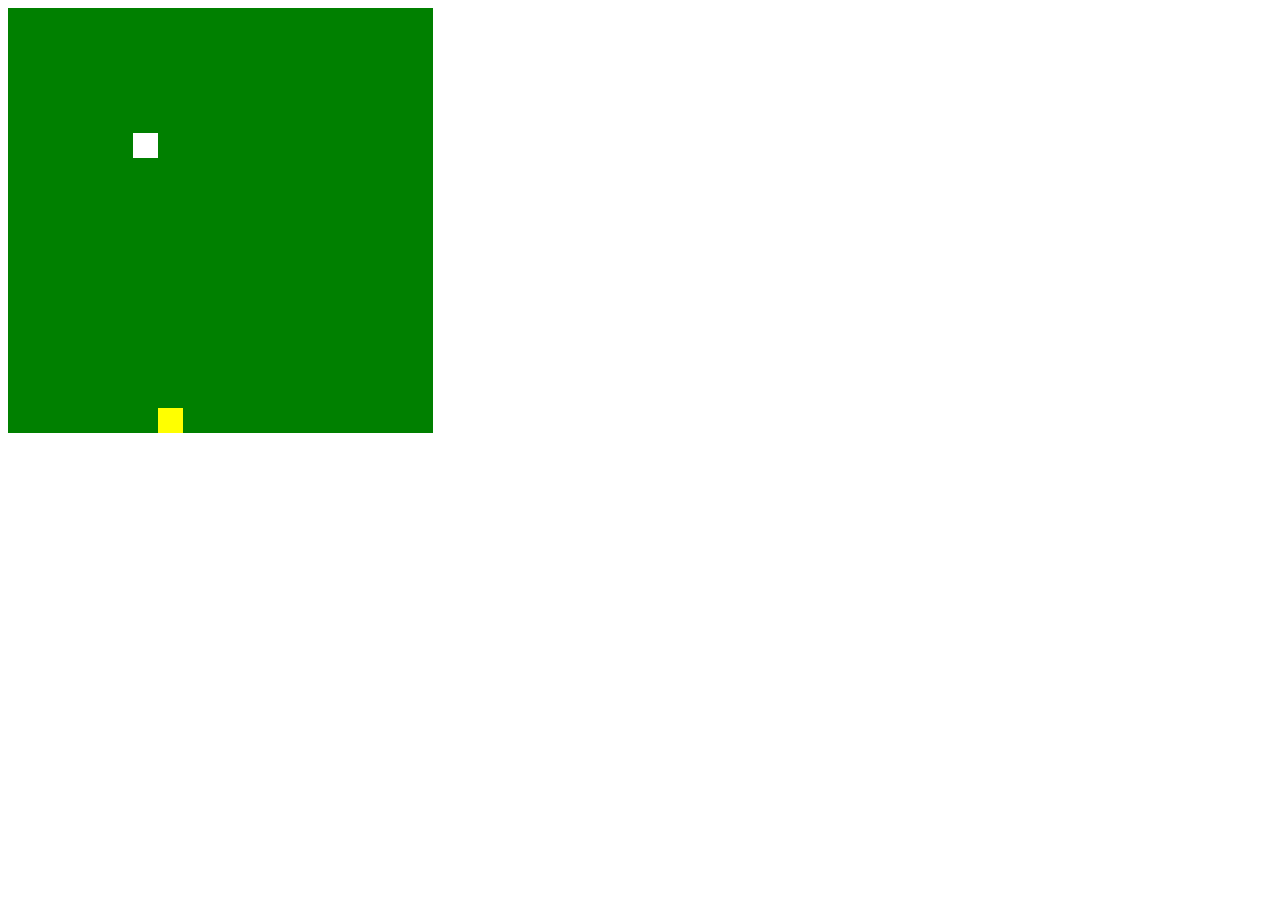
==== snake/index.html @ e289ccd2 "Create index.html" ====
<!DOCTYPE html>
<html lang="en">
<head>
    <meta charset="UTF-8">
    <meta name="viewport" content="width=device-width, initial-scale=1.0">
    <style>
        #board {
            background-color: green;
        }
    </style>
</head>
<body>
    <canvas id="board"></canvas>
    <script>
        const blockSize = 25;
        const totalRows = 17;
        const totalCols = 17;
        let board;
        let context;
        let snakeX = blockSize * 5;
        let snakeY = blockSize * 5;
        let speedX = 0;
        let speedY = 0;
        let snakeBody = [];
        let foodX;
        let foodY;
        let gameOver = false;

        window.onload = function () {
            board = document.getElementById("board");
            board.height = totalRows * blockSize;
            board.width = totalCols * blockSize;
            context = board.getContext("2d");

            placeFood();
            document.addEventListener("keyup", changeDirection);
            setInterval(update, 1000 / 10);
        };

        function update() {
            if (gameOver) {
                return;
            }

            context.fillStyle = "green";
            context.fillRect(0, 0, board.width, board.height);
            context.fillStyle = "yellow";
            context.fillRect(foodX, foodY, blockSize, blockSize);

            if (snakeX === foodX && snakeY === foodY) {
                snakeBody.push([foodX, foodY]);
                placeFood();
            }

            for (let i = snakeBody.length - 1; i > 0; i--) {
                snakeBody[i] = snakeBody[i - 1];
            }

            if (snakeBody.length) {
                snakeBody[0] = [snakeX, snakeY];
            }

            context.fillStyle = "white";
            snakeX += speedX * blockSize;
            snakeY += speedY * blockSize;
            context.fillRect(snakeX, snakeY, blockSize, blockSize);

            for (let i = 0; i < snakeBody.length; i++) {
                context.fillRect(snakeBody[i][0], snakeBody[i][1], blockSize, blockSize);
            }

            if (snakeX < 0 || snakeX > totalCols * blockSize || snakeY < 0 || snakeY > totalRows * blockSize) {
                gameOver = true;
                alert("Game Over");
            }

            for (let i = 0; i < snakeBody.length; i++) {
                if (snakeX === snakeBody[i][0] && snakeY === snakeBody[i][1]) {
                    gameOver = true;
                    alert("Game Over");
                }
            }
        }

        function changeDirection(e) {
            if (e.code === "ArrowUp" && speedY !== 1) {
                speedX = 0;
                speedY = -1;
            } else if (e.code === "ArrowDown" && speedY !== -1) {
                speedX = 0;
                speedY = 1;
            } else if (e.code === "ArrowLeft" && speedX !== 1) {
                speedX = -1;
                speedY = 0;
            } else if (e.code === "ArrowRight" && speedX !== -1) {
                speedX = 1;
                speedY = 0;
            }
        }

        function placeFood() {
            foodX = Math.floor(Math.random() * totalCols) * blockSize;
            foodY = Math.floor(Math.random() * totalRows) * blockSize;
        }
    </script>
</body>
</html>
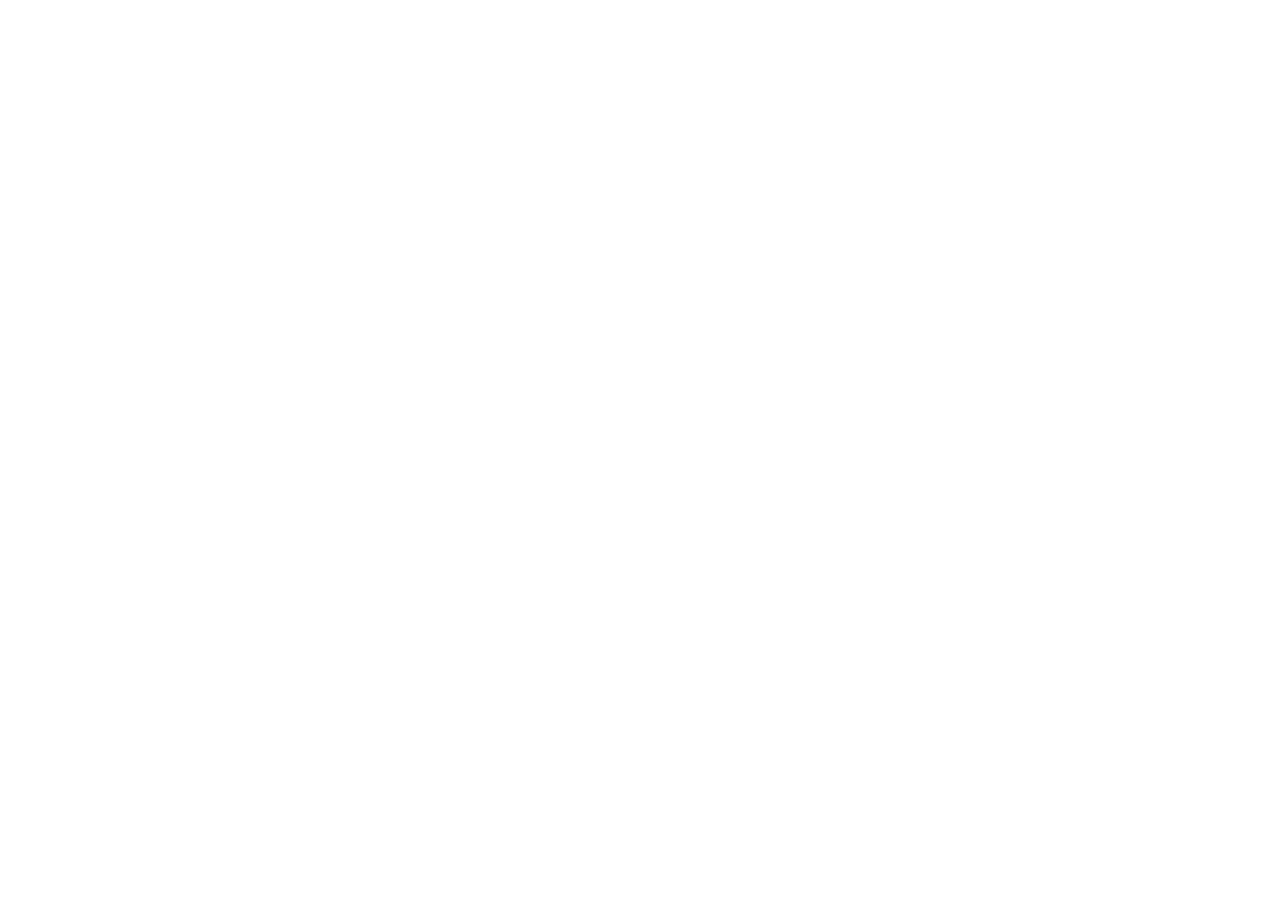
==== commit 8c8a21b2: "Update index.html" ====
--- a/snake/index.html
+++ b/snake/index.html
@@ -1,107 +1,11 @@
 <!DOCTYPE html>
-<html lang="en">
+<html>
 <head>
-    <meta charset="UTF-8">
-    <meta name="viewport" content="width=device-width, initial-scale=1.0">
-    <style>
-        #board {
-            background-color: green;
-        }
-    </style>
+<meta charset="UTF-8">
+<title>Rembound.com Example</title>
+<script type="text/javascript" src="snake.js"></script>
 </head>
 <body>
-    <canvas id="board"></canvas>
-    <script>
-        const blockSize = 25;
-        const totalRows = 17;
-        const totalCols = 17;
-        let board;
-        let context;
-        let snakeX = blockSize * 5;
-        let snakeY = blockSize * 5;
-        let speedX = 0;
-        let speedY = 0;
-        let snakeBody = [];
-        let foodX;
-        let foodY;
-        let gameOver = false;
-
-        window.onload = function () {
-            board = document.getElementById("board");
-            board.height = totalRows * blockSize;
-            board.width = totalCols * blockSize;
-            context = board.getContext("2d");
-
-            placeFood();
-            document.addEventListener("keyup", changeDirection);
-            setInterval(update, 1000 / 10);
-        };
-
-        function update() {
-            if (gameOver) {
-                return;
-            }
-
-            context.fillStyle = "green";
-            context.fillRect(0, 0, board.width, board.height);
-            context.fillStyle = "yellow";
-            context.fillRect(foodX, foodY, blockSize, blockSize);
-
-            if (snakeX === foodX && snakeY === foodY) {
-                snakeBody.push([foodX, foodY]);
-                placeFood();
-            }
-
-            for (let i = snakeBody.length - 1; i > 0; i--) {
-                snakeBody[i] = snakeBody[i - 1];
-            }
-
-            if (snakeBody.length) {
-                snakeBody[0] = [snakeX, snakeY];
-            }
-
-            context.fillStyle = "white";
-            snakeX += speedX * blockSize;
-            snakeY += speedY * blockSize;
-            context.fillRect(snakeX, snakeY, blockSize, blockSize);
-
-            for (let i = 0; i < snakeBody.length; i++) {
-                context.fillRect(snakeBody[i][0], snakeBody[i][1], blockSize, blockSize);
-            }
-
-            if (snakeX < 0 || snakeX > totalCols * blockSize || snakeY < 0 || snakeY > totalRows * blockSize) {
-                gameOver = true;
-                alert("Game Over");
-            }
-
-            for (let i = 0; i < snakeBody.length; i++) {
-                if (snakeX === snakeBody[i][0] && snakeY === snakeBody[i][1]) {
-                    gameOver = true;
-                    alert("Game Over");
-                }
-            }
-        }
-
-        function changeDirection(e) {
-            if (e.code === "ArrowUp" && speedY !== 1) {
-                speedX = 0;
-                speedY = -1;
-            } else if (e.code === "ArrowDown" && speedY !== -1) {
-                speedX = 0;
-                speedY = 1;
-            } else if (e.code === "ArrowLeft" && speedX !== 1) {
-                speedX = -1;
-                speedY = 0;
-            } else if (e.code === "ArrowRight" && speedX !== -1) {
-                speedX = 1;
-                speedY = 0;
-            }
-        }
-
-        function placeFood() {
-            foodX = Math.floor(Math.random() * totalCols) * blockSize;
-            foodY = Math.floor(Math.random() * totalRows) * blockSize;
-        }
-    </script>
+<canvas id="viewport" width="640" height="480"></canvas>
 </body>
 </html>
